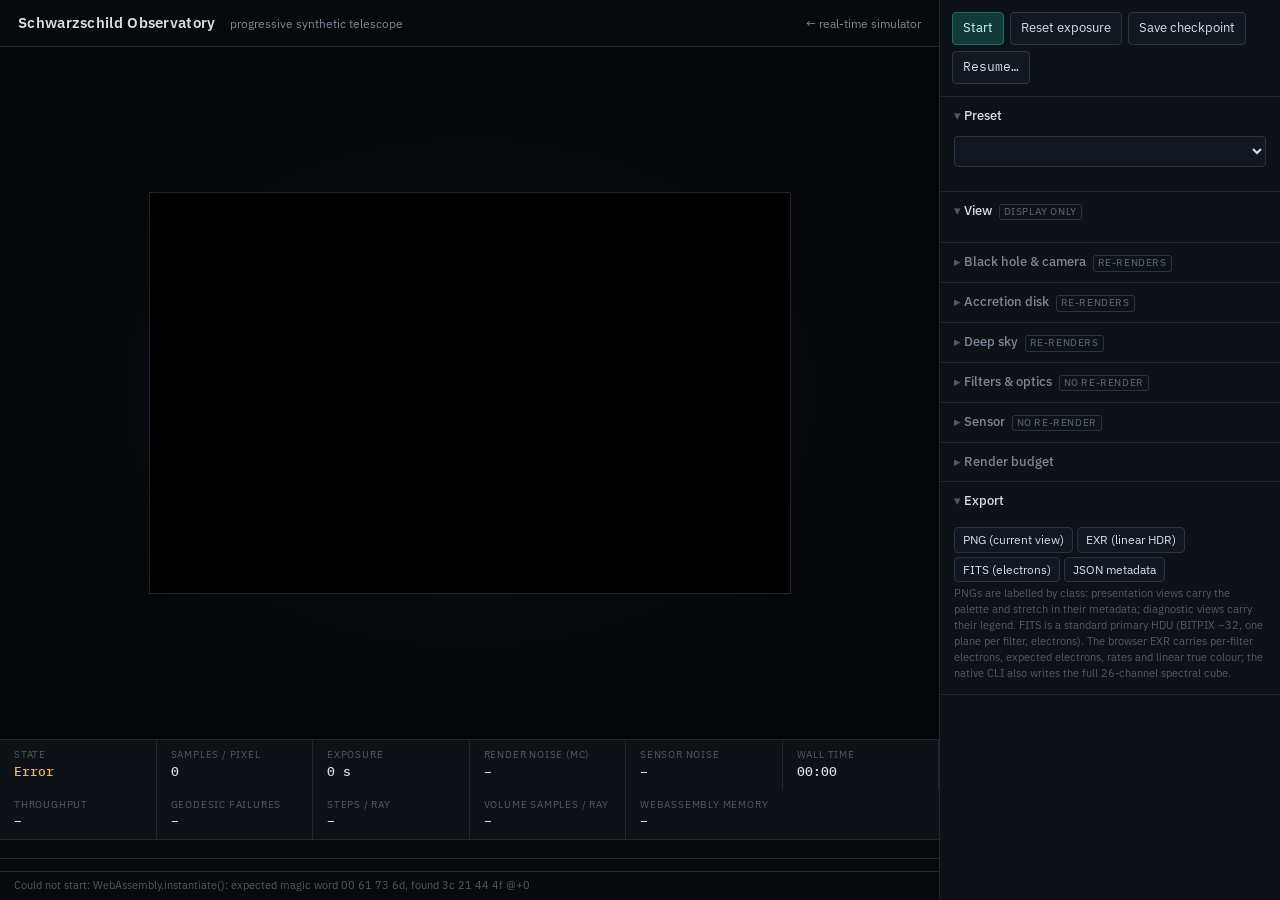
==== observatory/web/index.html @ 2f93eef8 "Add Schwarzschild Observatory: a progressive synthetic telescope A separate product beside the real-" ====
<!doctype html>
<html lang="en">
<head>
<meta charset="utf-8">
<meta name="viewport" content="width=device-width, initial-scale=1">
<title>Schwarzschild Observatory</title>
<meta name="description" content="A progressive synthetic telescope around a Schwarzschild black hole: adaptive null geodesics, spectral transport, a generated nebula volume and a simulated sensor.">
<link rel="preconnect" href="https://fonts.googleapis.com">
<link rel="preconnect" href="https://fonts.gstatic.com" crossorigin>
<link rel="stylesheet" href="https://fonts.googleapis.com/css2?family=IBM+Plex+Mono:wght@400;500&family=IBM+Plex+Sans:wght@400;500;600&display=swap">
<style>
  :root {
    --bg: #07090c; --panel: #0e1217; --panel2: #121820; --line: #1f2731; --line2: #2a3441;
    --text: #d8dee6; --muted: #7d8896; --dim: #4f5a67; --accent: #5fd4c4; --accent2: #f2b84b; --err: #ff6b6b;
  }
  * { box-sizing: border-box; }
  html, body { margin: 0; height: 100%; background: var(--bg); color: var(--text); font: 13px/1.45 'IBM Plex Sans', system-ui, sans-serif; }
  .mono { font-family: 'IBM Plex Mono', ui-monospace, monospace; }
  #app { display: grid; grid-template-columns: 1fr 340px; height: 100vh; }
  #view { position: relative; display: flex; flex-direction: column; min-width: 0; border-right: 1px solid var(--line); }
  header { display: flex; align-items: baseline; gap: 14px; padding: 12px 18px; border-bottom: 1px solid var(--line); }
  header h1 { margin: 0; font-size: 15px; font-weight: 600; letter-spacing: .02em; }
  header .tag { color: var(--muted); font-size: 12px; }
  header a { color: var(--muted); margin-left: auto; font-size: 12px; text-decoration: none; }
  header a:hover { color: var(--accent); }
  #stage { flex: 1; display: grid; place-items: center; overflow: hidden; background: radial-gradient(ellipse at center, #0b0f14 0%, #050608 70%); }
  canvas { max-width: 100%; max-height: 100%; image-rendering: auto; box-shadow: 0 0 0 1px var(--line); background: #000; }
  #status { display: grid; grid-template-columns: repeat(auto-fit, minmax(150px, 1fr)); gap: 0; border-top: 1px solid var(--line); background: var(--panel); }
  #status div { padding: 8px 14px; border-right: 1px solid var(--line); }
  #status div:last-child { border-right: 0; }
  #status label { display: block; color: var(--dim); font-size: 10px; text-transform: uppercase; letter-spacing: .08em; }
  #status b { font: 500 13px 'IBM Plex Mono', monospace; color: var(--text); }
  #state b { color: var(--accent); }
  #state.paused b { color: var(--accent2); }
  #state.busy b { color: var(--muted); }
  #notice, #scale { padding: 6px 14px; color: var(--dim); font-size: 11px; border-top: 1px solid var(--line); }
  #scale b { color: var(--muted); font-weight: 500; }
  #legend { padding: 8px 14px 10px; border-top: 1px solid var(--line); font-size: 11px; color: var(--muted); }
  #legend .badge { display: inline-block; font-size: 10px; letter-spacing: .06em; text-transform: uppercase; border: 1px solid var(--line2); border-radius: 3px; padding: 1px 6px; color: var(--muted); }
  #legend .badge.diagnostic { border-color: #6a4bd1; color: #c9b8ff; }
  #legend .badge.false { border-color: #b9842a; color: var(--accent2); }
  #legend .keys { font-family: 'IBM Plex Mono', monospace; color: var(--dim); }
  #legend .lt { margin-top: 6px; color: var(--text); }
  #legend .cats { display: flex; flex-wrap: wrap; gap: 4px 14px; margin-top: 5px; }
  #legend .cats i { display: inline-block; width: 11px; height: 9px; margin-right: 5px; border: 1px solid var(--line2); vertical-align: -1px; }
  #legend .ramp { height: 9px; margin-top: 6px; border: 1px solid var(--line2); }
  #legend .ticks { position: relative; height: 14px; font-family: 'IBM Plex Mono', monospace; }
  #legend .ticks span { position: absolute; transform: translateX(-50%); top: 2px; white-space: nowrap; }
  #legend .ticks span:first-child { transform: none; }
  #legend .ticks span:last-child { transform: translateX(-100%); }
  #legend .ln { margin-top: 3px; color: var(--dim); }
  aside { overflow-y: auto; background: var(--panel); }
  .bar { display: flex; gap: 6px; padding: 12px; border-bottom: 1px solid var(--line); position: sticky; top: 0; background: var(--panel); z-index: 2; flex-wrap: wrap; }
  button, select, input { font: inherit; color: var(--text); background: var(--panel2); border: 1px solid var(--line2); border-radius: 4px; }
  button { padding: 6px 10px; cursor: pointer; }
  button:hover { border-color: var(--accent); }
  button.primary { background: #123b37; border-color: #1f6f66; color: #c9fff6; }
  button:disabled { opacity: .4; cursor: default; }
  select { padding: 5px 6px; width: 100%; }
  details { border-bottom: 1px solid var(--line); }
  summary { padding: 10px 14px; cursor: pointer; font-weight: 500; color: var(--muted); user-select: none; list-style: none; }
  summary::before { content: '▸ '; color: var(--dim); }
  details[open] summary::before { content: '▾ '; }
  details[open] summary { color: var(--text); }
  .rows { padding: 0 14px 12px; }
  .row { display: grid; grid-template-columns: 112px 1fr 64px; gap: 8px; align-items: center; margin: 6px 0; }
  .row label { color: var(--muted); font-size: 12px; overflow: hidden; text-overflow: ellipsis; white-space: nowrap; }
  .row input[type=range] { width: 100%; accent-color: var(--accent); }
  .row output { font: 12px 'IBM Plex Mono', monospace; text-align: right; color: var(--text); }
  .row.wide { grid-template-columns: 112px 1fr; }
  .chk { display: flex; gap: 8px; align-items: center; margin: 6px 0; color: var(--muted); font-size: 12px; }
  .chips { display: flex; flex-wrap: wrap; gap: 4px; }
  .chips button { padding: 3px 8px; font-size: 12px; }
  .chips button.on { background: #123b37; border-color: #1f6f66; color: #c9fff6; }
  .help { color: var(--dim); font-size: 11px; margin: 4px 0 0; }
  .label { display: inline-block; font-size: 10px; letter-spacing: .06em; text-transform: uppercase; border: 1px solid var(--line2); border-radius: 3px; padding: 0 4px; margin-left: 4px; color: var(--dim); }
  .preset-desc { padding: 0 14px 12px; color: var(--muted); font-size: 12px; }
  @media (max-width: 900px) {
    #app { grid-template-columns: 1fr; grid-template-rows: auto auto; height: auto; }
    #view { border-right: 0; }
    #stage { min-height: 46vh; }
    aside { max-height: none; }
    #status { grid-template-columns: repeat(2, 1fr); }
  }
</style>
</head>
<body>
<div id="app">
  <section id="view">
    <header>
      <h1>Schwarzschild Observatory</h1>
      <span class="tag">progressive synthetic telescope</span>
      <a href="../">← real-time simulator</a>
    </header>
    <div id="stage"><canvas id="c" width="640" height="400"></canvas></div>
    <div id="status">
      <div id="state"><label>State</label><b>Loading</b></div>
      <div><label>Samples / pixel</label><b id="s-spp">0</b></div>
      <div><label>Exposure</label><b id="s-exp">0 s</b></div>
      <div><label>Render noise (MC)</label><b id="s-mc">–</b></div>
      <div><label>Sensor noise</label><b id="s-sn">–</b></div>
      <div><label>Wall time</label><b id="s-wall">00:00</b></div>
      <div><label>Throughput</label><b id="s-rate">–</b></div>
      <div><label>Geodesic failures</label><b id="s-fail">–</b></div>
      <div><label>Steps / ray</label><b id="s-steps">–</b></div>
      <div><label>Volume samples / ray</label><b id="s-vol">–</b></div>
      <div><label>WebAssembly memory</label><b id="s-mem">–</b></div>
    </div>
    <div id="legend"></div>
    <div id="scale"></div>
    <div id="notice">Synthetic instrument simulation of a statistically synthesized scene. Not a real observation.</div>
  </section>
  <aside>
    <div class="bar">
      <button id="run" class="primary">Start</button>
      <button id="reset">Reset exposure</button>
      <button id="save">Save checkpoint</button>
      <label class="mono" style="display:contents"><button id="loadbtn">Resume…</button><input id="load" type="file" accept=".ckpt" hidden></label>
    </div>
    <details open><summary>Preset</summary>
      <div class="rows"><select id="preset"></select></div>
      <div class="preset-desc" id="preset-desc"></div>
    </details>
    <details open><summary>View <span class="label">display only</span></summary><div class="rows" id="g-view"></div></details>
    <details><summary>Black hole &amp; camera <span class="label">re-renders</span></summary><div class="rows" id="g-geom"></div></details>
    <details><summary>Accretion disk <span class="label">re-renders</span></summary><div class="rows" id="g-disk"></div></details>
    <details><summary>Deep sky <span class="label">re-renders</span></summary><div class="rows" id="g-sky"></div></details>
    <details><summary>Filters &amp; optics <span class="label">no re-render</span></summary><div class="rows" id="g-filt"></div></details>
    <details><summary>Sensor <span class="label">no re-render</span></summary><div class="rows" id="g-sens"></div></details>
    <details><summary>Render budget</summary><div class="rows" id="g-budget"></div></details>
    <details open><summary>Export</summary>
      <div class="rows">
        <div class="chips" style="margin-top:6px">
          <button data-exp="png">PNG (current view)</button>
          <button data-exp="exr">EXR (linear HDR)</button>
          <button data-exp="fits">FITS (electrons)</button>
          <button data-exp="json">JSON metadata</button>
        </div>
        <p class="help">PNGs are labelled by class: presentation views carry the palette and stretch in their metadata; diagnostic views carry their legend. FITS is a standard primary HDU (BITPIX −32, one plane per filter, electrons). The browser EXR carries per-filter electrons, expected electrons, rates and linear true colour; the native CLI also writes the full 26-channel spectral cube.</p>
      </div>
    </details>
  </aside>
</div>
<script type="module" src="app.js"></script>
</body>
</html>
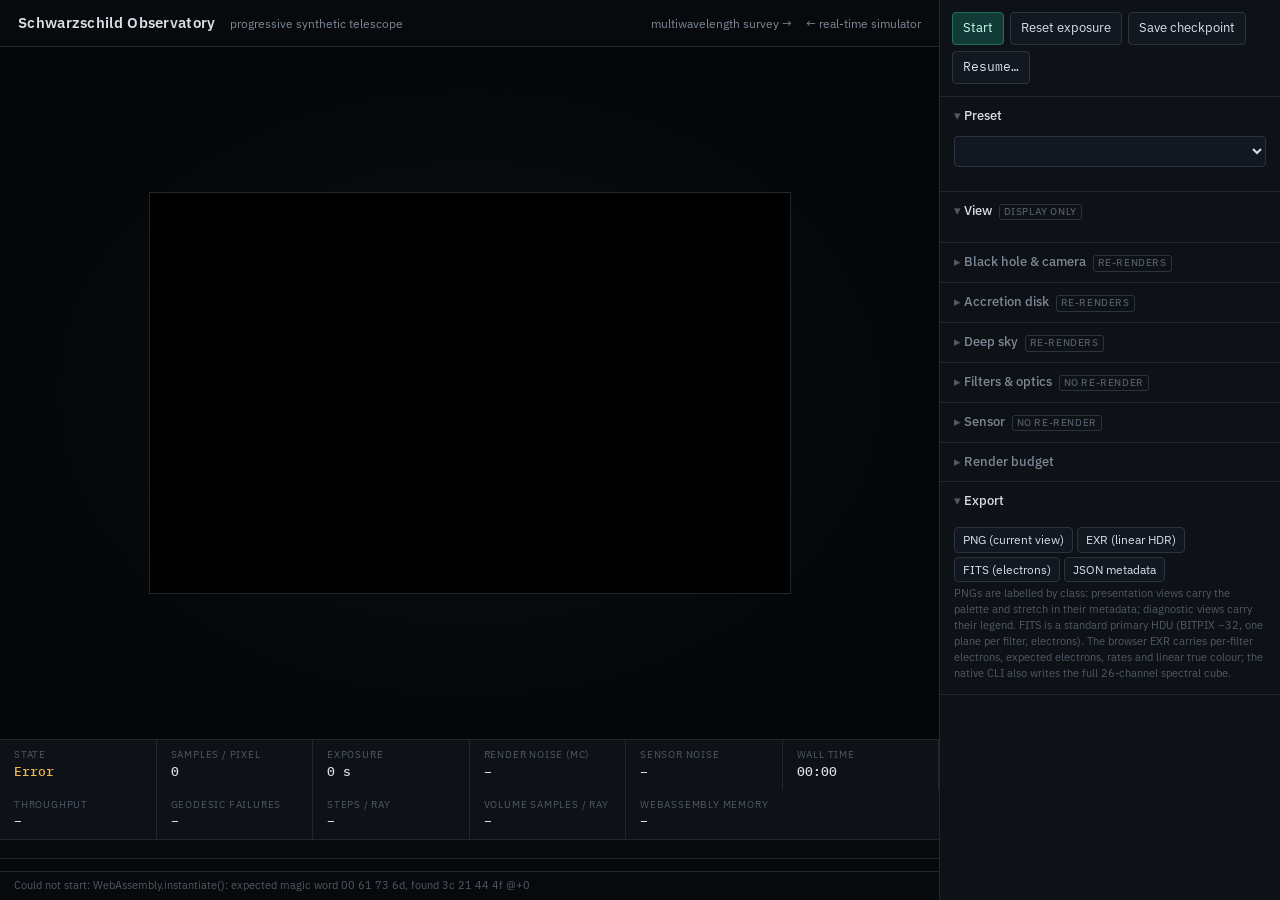
==== commit a946aa33: "Add the Observatory's Multiwavelength Survey Generated pillars and a constrained ΛCDM supercluster o" ====
--- a/observatory/web/index.html
+++ b/observatory/web/index.html
@@ -21,7 +21,8 @@
   header { display: flex; align-items: baseline; gap: 14px; padding: 12px 18px; border-bottom: 1px solid var(--line); }
   header h1 { margin: 0; font-size: 15px; font-weight: 600; letter-spacing: .02em; }
   header .tag { color: var(--muted); font-size: 12px; }
-  header a { color: var(--muted); margin-left: auto; font-size: 12px; text-decoration: none; }
+  header a { color: var(--muted); font-size: 12px; text-decoration: none; }
+  header a:first-of-type { margin-left: auto; }
   header a:hover { color: var(--accent); }
   #stage { flex: 1; display: grid; place-items: center; overflow: hidden; background: radial-gradient(ellipse at center, #0b0f14 0%, #050608 70%); }
   canvas { max-width: 100%; max-height: 100%; image-rendering: auto; box-shadow: 0 0 0 1px var(--line); background: #000; }
@@ -90,6 +91,7 @@
     <header>
       <h1>Schwarzschild Observatory</h1>
       <span class="tag">progressive synthetic telescope</span>
+      <a href="survey.html">multiwavelength survey →</a>
       <a href="../">← real-time simulator</a>
     </header>
     <div id="stage"><canvas id="c" width="640" height="400"></canvas></div>
